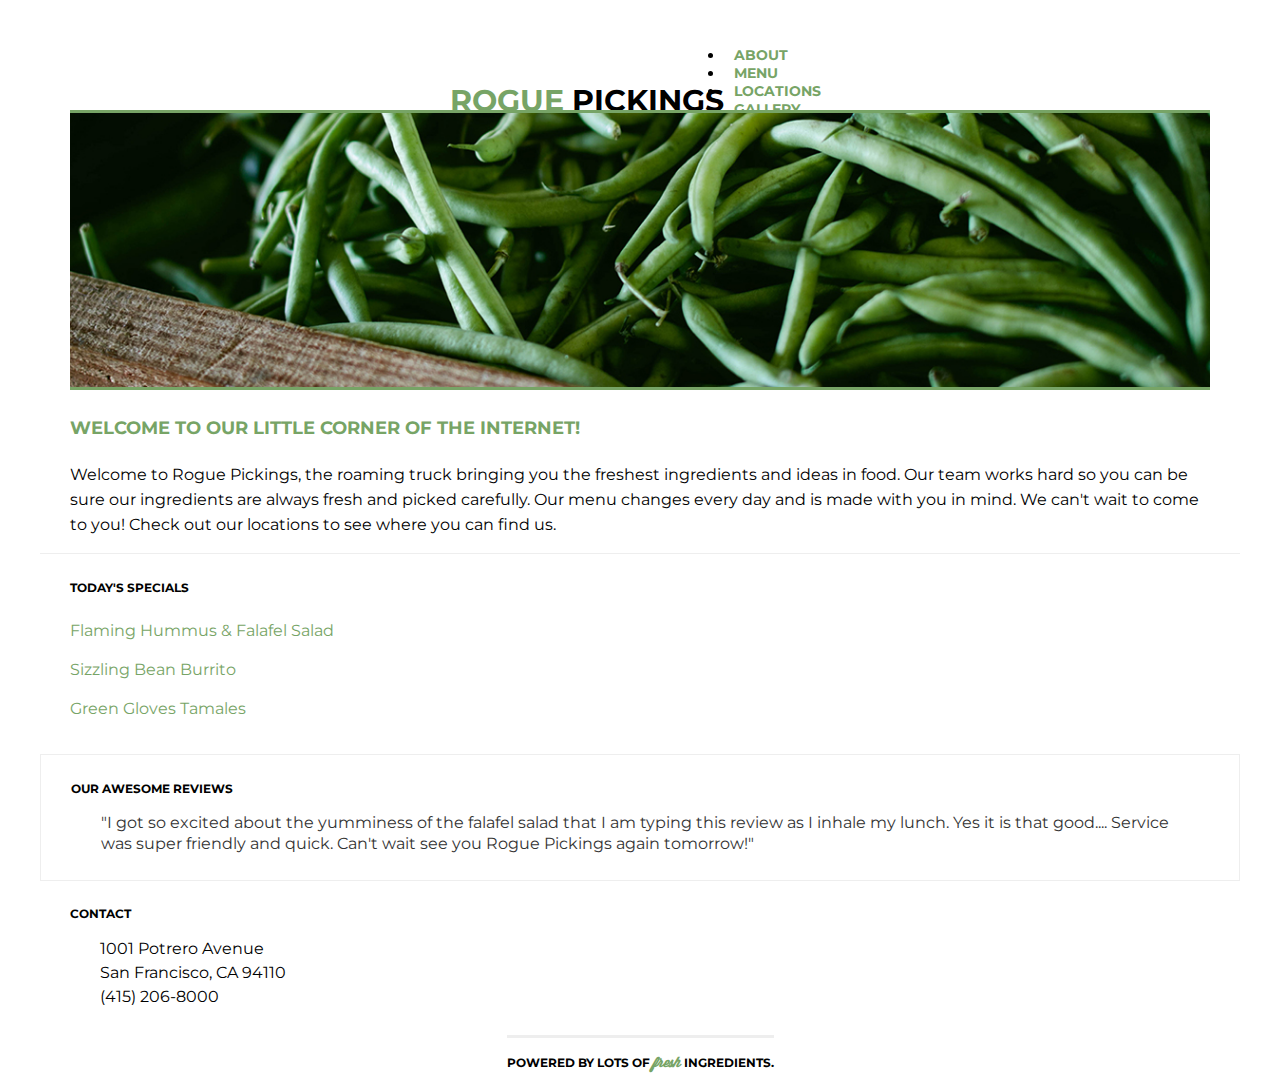
==== rogue-pickings-responsive/index.html @ 51a53ade "mobile-first responsive design" ====
<!doctype html>
<html>
    <head>
        <meta charset="utf-8">
        <meta http-equiv="x-ua-compatible" content="ie=edge">
        <title>Rogue Pickings | Brush Up Those Skills!</title>
        <meta name="viewport" content="width=device-width, initial-scale=1, shrink-to-fit=no">
        <link rel="stylesheet" href="css/normalize.css">
        <link rel="stylesheet" href="css/main.css">
        <link href="https://fonts.googleapis.com/css?family=Montserrat:400,700" rel="stylesheet">
    </head>
    <body>
        <div class="container">
            <header>
                <h1><span>rogue</span> pickings</h1>
                <nav>
                    <ul>
                        <li>
                            <a href="">About</a>
                        </li>
                        <li>
                            <a href="">Menu</a>
                        </li>
                        <li>
                            <a href="">Locations</a>
                        </li>
                        <li>
                            <a href="">Gallery</a>
                        </li>
                        <li>
                            <a href="">Reviews</a>
                        </li>
                        <li>
                            <a href="">Contact</a>
                        </li>
                    </ul>
                </nav>
            </header>
            <section class="top-section">
                <div class="main-image"><img src="img/download.jpg" alt="green beans" /></div>
                <div class="main-title">
                    <h3>Welcome to our little corner of the internet!</h3>
                    <p>Welcome to Rogue Pickings, the roaming truck bringing you the freshest ingredients and ideas in food. Our team works hard so you can be sure our ingredients are always fresh and picked carefully. Our menu changes every day and is made with you in mind. We can't wait to come to you! Check out our locations to see where you can find us.</p>
                </div>
            </section>
            <section class="bottom-section">
                <div class="section-one">
                    <h4>Today's Specials</h4>
                    <ul class="menu">
                        <li>Flaming Hummus &amp; Falafel Salad</li>
                        <li>Sizzling Bean Burrito</li>
                        <li>Green Gloves Tamales</li>
                    </ul>
                </div>
                <div class="section-two">
                    <h4>Our Awesome Reviews</h4>
                    <p class="reviews">"I got so excited about the yumminess of the falafel salad that I am typing this review as I inhale my lunch. Yes it is that good.... Service was super friendly and quick. Can't wait see you Rogue Pickings again tomorrow!"</p>
                </div>
                <div class="section-three"><h4>Contact</h4>
                    <p class="address">1001 Potrero Avenue<br>
                        San Francisco, CA 94110<br>
                        (415) 206-8000 </p>
                </div>
            </section>
            <footer>
                <h4>Powered by lots of <span>fresh</span> ingredients.</h4>
            </footer>
        </div>
    </body>
</html>
---- rogue-pickings-responsive/css/main.css ----
@font-face{
	font-family: 'Wisdom Script';
	src: url('../fonts/wisdom-script.otf') format('opentype');
}

body {
	font-family: 'Montserrat', Helvetica, Arial, sans-serif;
	display: flex;
	justify-content: center;
	align-items: center;
}

.container{
	max-width: 1200px;
	display: flex;
	justify-content: center;
	align-items: center;
	flex-flow: row wrap;
}

h1,
h2,
h3,
h4 {
	color: black;
	text-transform: uppercase;
	font-weight: 700;
}
h1 {
	font-size: 30px;
}
h2 {
    font-size: 24px;
}
h3 {
	font-size: 18px;
}
h4 {
	font-size: 12px;
}

p {
	font-size: 14px;
	line-height: 21px;
    padding: 0 30px;
}

/*The widths are in a percentage!*/
header {
	width: 100%;
	height: 110px;
	display: flex;
	justify-content: center;
	align-items: center;
	flex-flow: row wrap;
}

header h1 {
	/*float: left;*/
	margin: 0;
	padding: 38px 0;
}
header h1 span {
	color: #77a466;
}

header nav {
	/*float: right;*/
	padding: 46px 0;
}
header nav ul {
	margin: 0;
	padding: 0;
}
header nav ul li {
	text-transform: uppercase;
	font-weight: 700;
	font-size: 14px;
	padding: 0 10px;
	/*display: inline; */
}
header nav ul li a{
	text-decoration: none;
	color:#77a466;
}

/*The widths are in a percentage!*/
.top-section,
.bottom-section {
	display: flex;
	justify-content: center;
	align-items: center;
	clear: both;
	flex-flow: row wrap;
}

.top-section {
	padding-left: 30px;
	padding-right: 30px;
}

.main-image {
	height: auto;
	float: left;
}
.main-image img {
	width: 100%;
	border-bottom: 3px solid #77a466;
	border-top: 3px solid #77a466;
}

.main-title {
	height: auto;
	float: left;
}
.main-title h3 {
	text-align: left;
	padding: 5px 0;
	color: #77a466;
}
.main-title p {
	padding: 0;
	font-size: 16px;
	line-height: 25px;
}

.section-one,
.section-two,
.section-three {
	/*width: 33%; tablet or desktop*/
	height: auto;
	float: left;
	border-top: 1px solid #eee;
	width: 100%;
	padding: 10px 30px
}

/* tablet or desktop.section-one h4 {
	padding: 10px 0;
} */

.section-two {
	border-left: 1px solid #eee;
	border-right: 1px solid #eee;
}

/*.section-two h4,
.section-three h4 {
	padding: 10px 30px;
} */

.menu {
	list-style: none;
	padding: 0;
}
.menu li {
	padding: 10px 0; 
	color:#77a466;
}

.reviews {
	color: #333;
	font-size: 16px;
	line-height: 21px;
}

.address {
	font-size: 16px;
	line-height: 24px;
}

/*The widths are in a percentage!*/
footer {
	height: 50px;
	border-top: 3px solid #eee;
	display: flex;
	justify-content: center;
	align-items: center;
	clear: both;
	
}
footer span {
	font-family: 'Wisdom Script', cursive;
	text-transform: lowercase;
	color: #77a466;
	font-size: 14px;
}
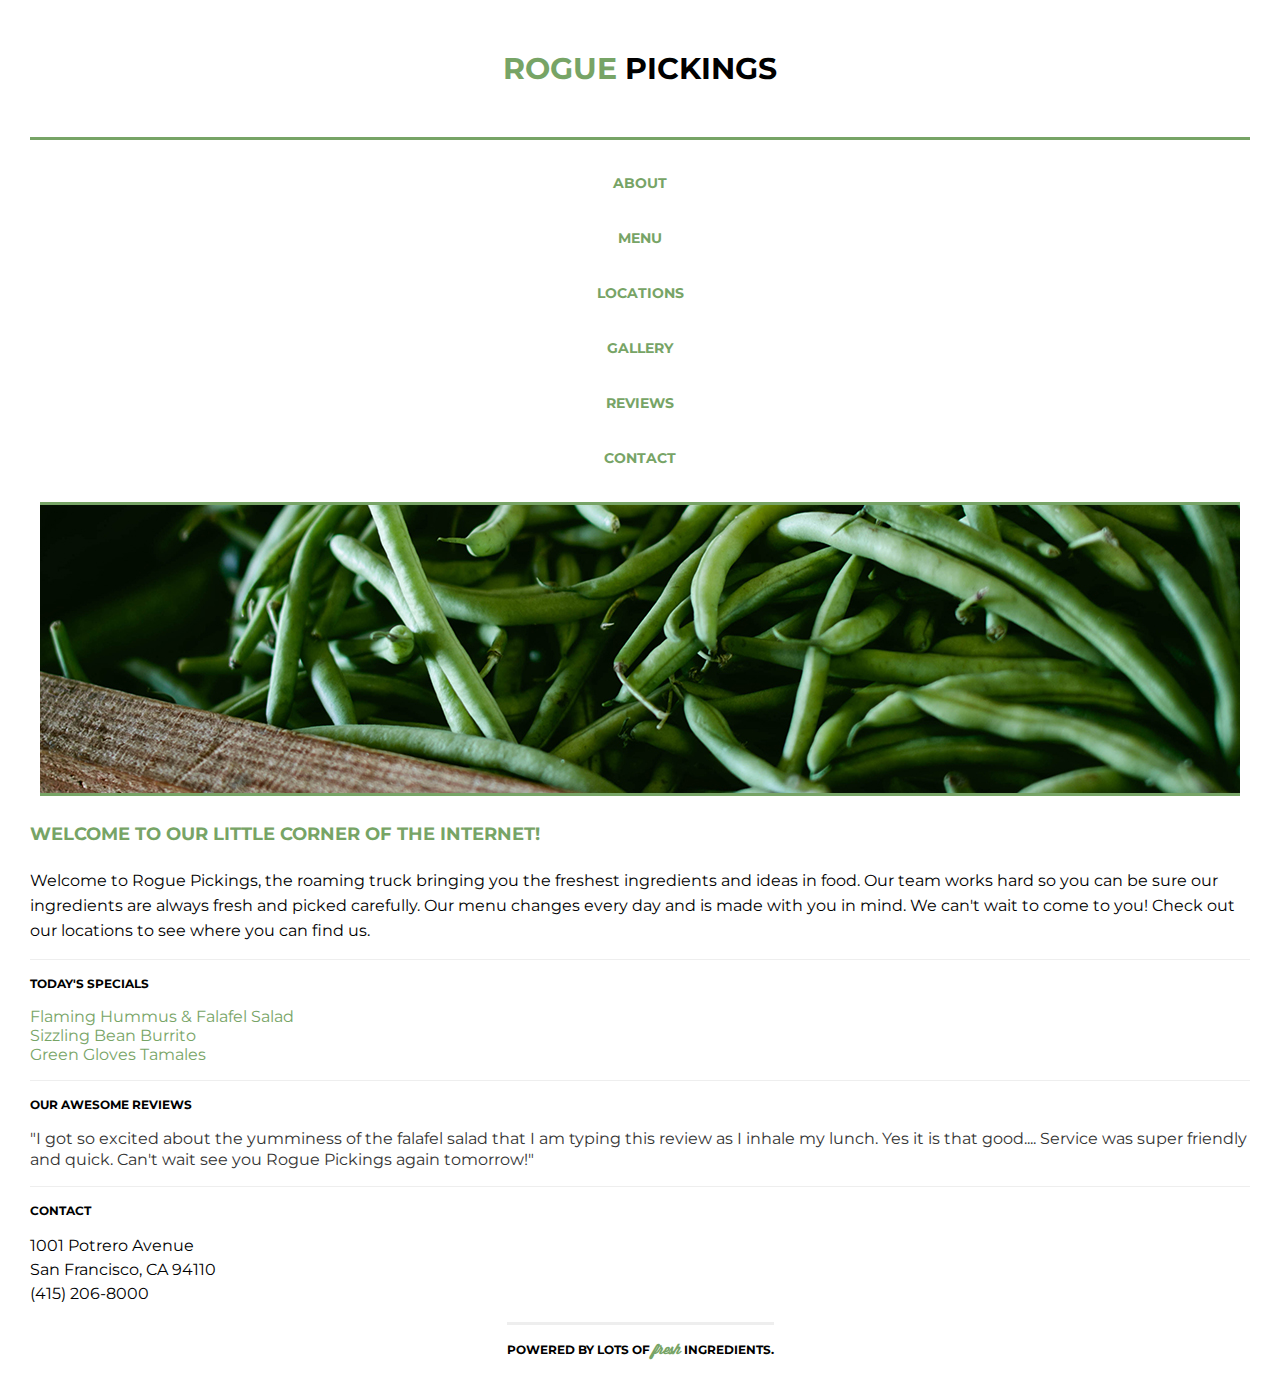
==== commit d73fedfb: "fixed the green line" ====
--- a/rogue-pickings-responsive/index.html
+++ b/rogue-pickings-responsive/index.html
@@ -14,7 +14,7 @@
             <header>
                 <h1><span>rogue</span> pickings</h1>
                 <nav>
-                    <ul>
+                    <ul style="list-style-type: none;">
                         <li>
                             <a href="">About</a>
                         </li>
--- a/rogue-pickings-responsive/css/main.css
+++ b/rogue-pickings-responsive/css/main.css
@@ -11,7 +11,8 @@
 }
 
 .container{
-	max-width: 1200px;
+	/*max-width: 1200px;*/
+	width: 100%;
 	display: flex;
 	justify-content: center;
 	align-items: center;
@@ -42,23 +43,29 @@
 p {
 	font-size: 14px;
 	line-height: 21px;
-    padding: 0 30px;
+    /*padding: 0 30px; */
 }
 
 /*The widths are in a percentage!*/
 header {
 	width: 100%;
-	height: 110px;
+	/*height: 110px; */
 	display: flex;
 	justify-content: center;
 	align-items: center;
 	flex-flow: row wrap;
+	padding-left: 30px;
+	padding-right: 30px;
 }
 
 header h1 {
 	/*float: left;*/
-	margin: 0;
-	padding: 38px 0;
+	text-align: center;
+	width: 100%;
+	/*padding: 38px 0px;*/
+	/*border-bottom: 3px solid #77a466;*/
+	padding: 30px;
+
 }
 header h1 span {
 	color: #77a466;
@@ -66,17 +73,22 @@
 
 header nav {
 	/*float: right;*/
-	padding: 46px 0;
+	/*padding: 46px 0;*/
+	width: 100%;
+	text-align: center;
+	border-top: 3px solid #77a466;
+
 }
 header nav ul {
-	margin: 0;
+	/*margin: 0;*/
 	padding: 0;
 }
 header nav ul li {
 	text-transform: uppercase;
 	font-weight: 700;
 	font-size: 14px;
-	padding: 0 10px;
+	/*padding: 0 10px;*/
+	line-height: 55px;
 	/*display: inline; */
 }
 header nav ul li a{
@@ -89,15 +101,15 @@
 .bottom-section {
 	display: flex;
 	justify-content: center;
-	align-items: center;
+	align-items: center; 
 	clear: both;
 	flex-flow: row wrap;
-}
-
-.top-section {
 	padding-left: 30px;
 	padding-right: 30px;
 }
+
+
+
 
 .main-image {
 	height: auto;
@@ -129,10 +141,10 @@
 .section-three {
 	/*width: 33%; tablet or desktop*/
 	height: auto;
-	float: left;
+	/* float: left;*/
 	border-top: 1px solid #eee;
 	width: 100%;
-	padding: 10px 30px
+	/*padding: 10px 30px */
 }
 
 /* tablet or desktop.section-one h4 {
@@ -140,8 +152,8 @@
 } */
 
 .section-two {
-	border-left: 1px solid #eee;
-	border-right: 1px solid #eee;
+	/*border-left: 1px solid #eee;
+	border-right: 1px solid #eee; */
 }
 
 /*.section-two h4,
@@ -154,7 +166,7 @@
 	padding: 0;
 }
 .menu li {
-	padding: 10px 0; 
+	/*padding: 10px 0; */
 	color:#77a466;
 }
 
